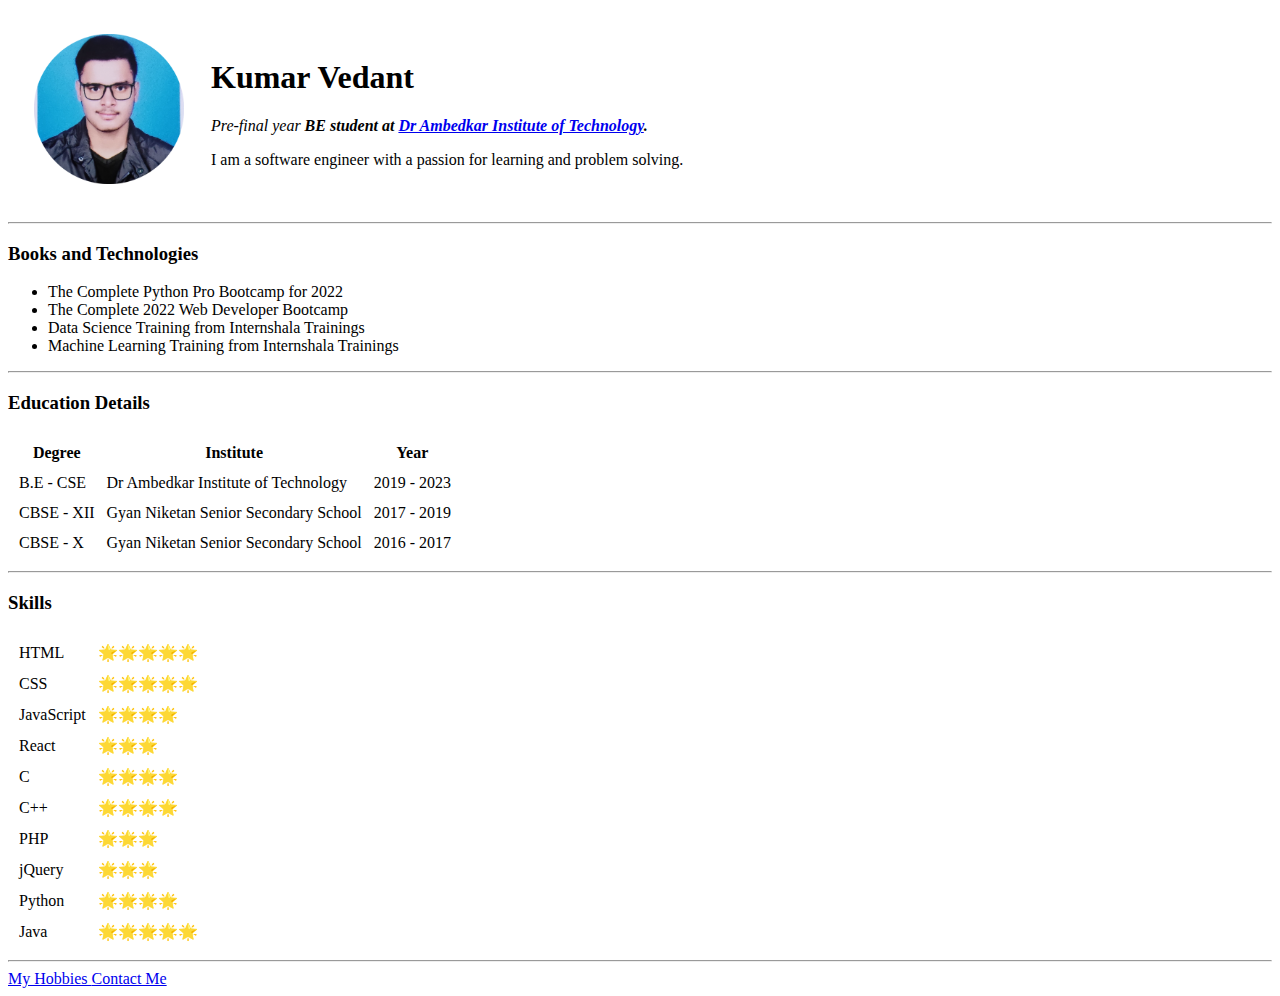
==== index.html @ cd222852 "Initial Commit" ====
<!DOCTYPE html>
<html>
  <head>
    <meta charset="utf-8" />
    <meta http-equiv="X-UA-Compatible" content="IE=edge" />
    <meta name="viewport" content="width=device-width, initial-scale=1.0" />
    <title>💙 Vedant's Personal Website</title>
  </head>
  <body>
    <table cellspacing="25">
      <tr>
        <td>
          <img
            src="my-pic.png"
            height="150"
            width="150"
            alt="Vedant Profile Picture"
          />
        </td>
        <td>
          <h1>Kumar Vedant</h1>
          <p>
            <em
              >Pre-final year
              <strong
                >BE student at
                <a href="https://www.drait.edu.in/"
                  >Dr Ambedkar Institute of Technology</a
                >.</strong
              ></em
            >
          </p>
          <p>
            I am a software engineer with a passion for learning and problem
            solving.
          </p>
        </td>
      </tr>
    </table>

    <hr />
    <h3>Books and Technologies</h3>
    <ul>
      <li>The Complete Python Pro Bootcamp for 2022</li>
      <li>The Complete 2022 Web Developer Bootcamp</li>
      <li>Data Science Training from Internshala Trainings</li>
      <li>Machine Learning Training from Internshala Trainings</li>
    </ul>
    <hr />
    <h3>Education Details</h3>
    <table cellspacing="10">
      <thead>
        <tr>
          <th>Degree</th>
          <th>Institute</th>
          <th>Year</th>
        </tr>
      </thead>
      <tbody>
        <tr>
          <td>B.E - CSE</td>
          <td>Dr Ambedkar Institute of Technology</td>
          <td>2019 - 2023</td>
        </tr>
        <tr>
          <td>CBSE - XII</td>
          <td>Gyan Niketan Senior Secondary School</td>
          <td>2017 - 2019</td>
        </tr>
        <tr>
          <td>CBSE - X</td>
          <td>Gyan Niketan Senior Secondary School</td>
          <td>2016 - 2017</td>
        </tr>
      </tbody>
    </table>
    <hr />
    <h3>Skills</h3>
    <table cellspacing="10">
      <tr>
        <td>HTML</td>
        <td>🌟🌟🌟🌟🌟</td>
      </tr>
      <tr>
        <td>CSS</td>
        <td>🌟🌟🌟🌟🌟</td>
      </tr>
      <tr>
        <td>JavaScript</td>
        <td>🌟🌟🌟🌟</td>
      </tr>
      <tr>
        <td>React</td>
        <td>🌟🌟🌟</td>
      </tr>
      <tr>
        <td>C</td>
        <td>🌟🌟🌟🌟</td>
      </tr>
      <tr>
        <td>C++</td>
        <td>🌟🌟🌟🌟</td>
      </tr>
      <tr>
        <td>PHP</td>
        <td>🌟🌟🌟</td>
      </tr>
      <tr>
        <td>jQuery</td>
        <td>🌟🌟🌟</td>
      </tr>
      <tr>
        <td>Python</td>
        <td>🌟🌟🌟🌟</td>
      </tr>
      <tr>
        <td>Java</td>
        <td>🌟🌟🌟🌟🌟</td>
      </tr>
    </table>
    <hr />
    <a href="hobbies.html">My Hobbies </a>
    <a href="contact.html">Contact Me</a>
  </body>
</html>
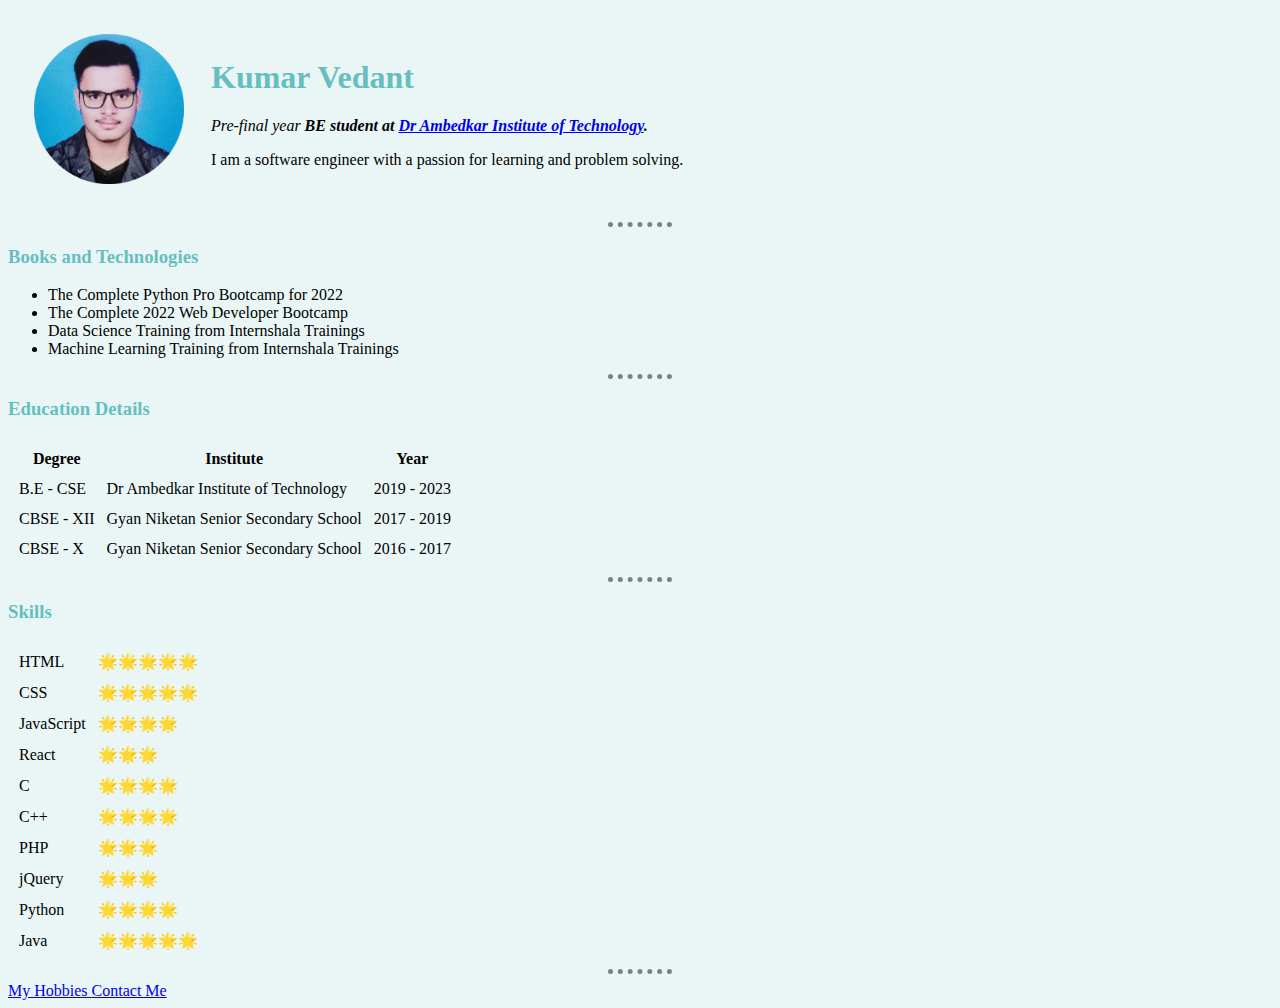
==== commit 74e078c4: "Final Commit" ====
--- a/index.html
+++ b/index.html
@@ -5,13 +5,14 @@
     <meta http-equiv="X-UA-Compatible" content="IE=edge" />
     <meta name="viewport" content="width=device-width, initial-scale=1.0" />
     <title>💙 Vedant's Personal Website</title>
+    <link rel="stylesheet" href="styles/my-style.css">
   </head>
   <body>
     <table cellspacing="25">
       <tr>
         <td>
           <img
-            src="my-pic.png"
+            src="images/my-pic.png"
             height="150"
             width="150"
             alt="Vedant Profile Picture"
@@ -119,7 +120,7 @@
       </tr>
     </table>
     <hr />
-    <a href="hobbies.html">My Hobbies </a>
-    <a href="contact.html">Contact Me</a>
+    <a href="my-hobbies.html">My Hobbies </a>
+    <a href="contact-me.html">Contact Me</a>
   </body>
 </html>
--- a/styles/my-style.css
+++ b/styles/my-style.css
@@ -0,0 +1,19 @@
+body {
+  background-color: #eaf6f6;
+}
+
+hr {
+  border-style: none;
+  border-top-style: dotted;
+  border-color: grey;
+  border-width: 5px;
+  width: 5%;
+}
+
+h1 {
+  color: #66bfbf;
+}
+
+h3 {
+  color: #66bfbf;
+}
